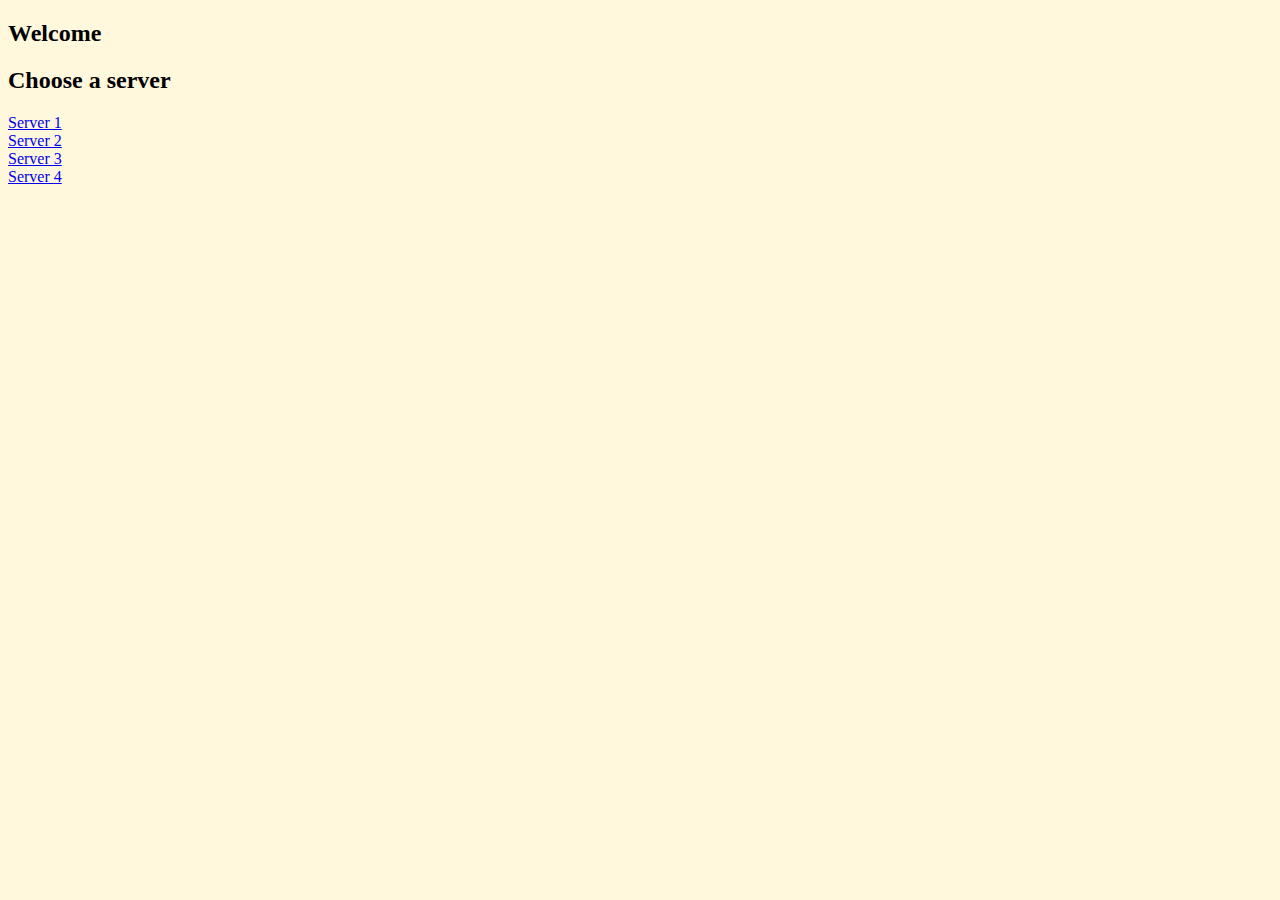
==== groups.html @ 03f76c49 "add links to discord, add section" ====
<!DOCTYPE html>
<html>
	<head>
    		<title>GameCon</title>
		
		<meta charset="UTF-8">
		<meta name="keywords" content="Gamecon, gamehub, chat, online game chat, chatting with gamers, gamers meet">
		<meta name ="description" content="online chatting and meetup for gamers">
		<meta name="author" content="moringa group 14">
		<meta http-equiv="refresh" content="30">
		<meta name="viewport" content="width=device-width, initial-scale=1.0">
	        <title>GAMECON</title> 
		<link rel="stylesheet" type="text/css" href="css/style.css">
		<link rel="icon" sizes="16x16 32x32 48x48 64x64" href="images/">
  	</head>
  </head>
	<body>
    		<header class="home">
		</header>
		<section class="hello">
			<h2>Welcome</h2>
			<h2>Choose a server</h2>
			<a href="https://discord.gg/ADsDrX4g">Server 1</a><br>
			<a href="https://discord.gg/eBPsuzhG">Server 2</a><br>
			<a href="https://discord.gg/7YEsg4eG">Server 3</a><br>
			<a href="https://discord.gg/ENwVmMxB">Server 4</a><br>
		</section>
	</body>
</html>
---- css/style.css ----
.column {
  float: left;
  width: 33.33%;
}

/* Clear floats after the columns */
.row:after {
  content: "";
  display: table;
  clear: both;
}
.card{
width: 100%;
 height: auto;
display: grid;
grid-template-columns: repeat(3, 1fr);
grid-auto-rows: auto;
grid-gap: 1rem;
border-radius: 4px;
padding: .5rem;
}
img{
  max-width: 450px;
  min-width: 450px;
  max-height:200px;
  min-height:600px; 
}
body{
    background-color:cornsilk
}
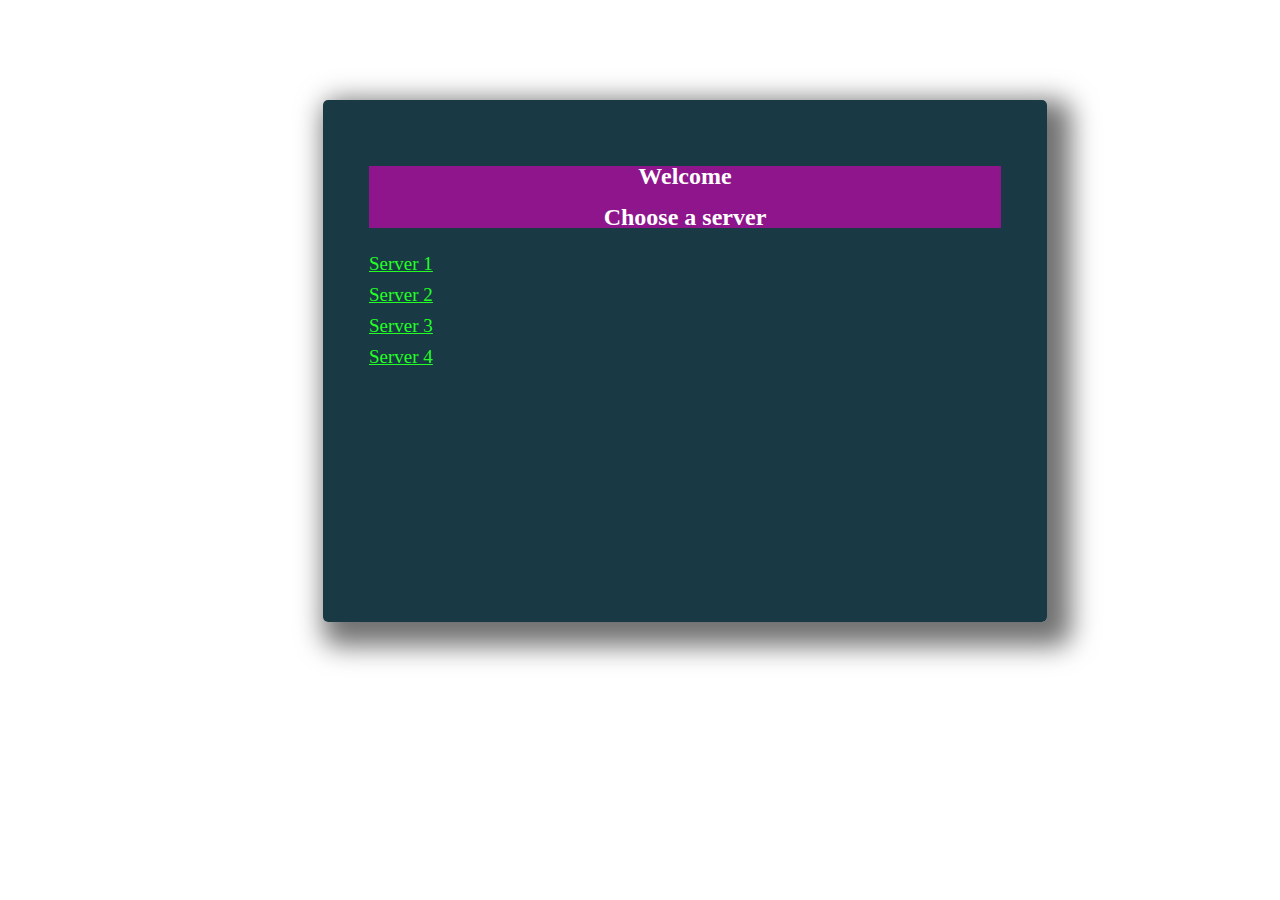
==== commit 65729e97: "add divs to links" ====
--- a/groups.html
+++ b/groups.html
@@ -1,8 +1,6 @@
 <!DOCTYPE html>
 <html>
 	<head>
-    		<title>GameCon</title>
-		
 		<meta charset="UTF-8">
 		<meta name="keywords" content="Gamecon, gamehub, chat, online game chat, chatting with gamers, gamers meet">
 		<meta name ="description" content="online chatting and meetup for gamers">
@@ -18,12 +16,22 @@
     		<header class="home">
 		</header>
 		<section class="hello">
-			<h2>Welcome</h2>
-			<h2>Choose a server</h2>
-			<a href="https://discord.gg/ADsDrX4g">Server 1</a><br>
-			<a href="https://discord.gg/eBPsuzhG">Server 2</a><br>
-			<a href="https://discord.gg/7YEsg4eG">Server 3</a><br>
-			<a href="https://discord.gg/ENwVmMxB">Server 4</a><br>
+			<div class="header">
+				<h2>Welcome</h2>
+				<h2>Choose a server</h2>
+			</div>
+			<div class="now">
+				<a href="https://discord.gg/ADsDrX4g">Server 1</a><br>
+			</div>
+			<div class="neon">
+				<a href="https://discord.gg/eBPsuzhG">Server 2</a><br>
+			</div>
+			<div class="never">
+				<a href="https://discord.gg/7YEsg4eG">Server 3</a><br>
+			</div>
+			<div class="low">
+				<a href="https://discord.gg/ENwVmMxB">Server 4</a><br>
+			</div>
 		</section>
 	</body>
 </html> 
--- a/css/style.css
+++ b/css/style.css
@@ -1,30 +1,35 @@
-		.column {
-  float: left;
-  width: 33.33%;
+body {
+	background: url("/home/mrrobot/Desktop/Moringa-school-projects/Project-GameCon/images/minecraft2.jpg");
 }
 
-/* Clear floats after the columns */
-.row:after {
-  content: "";
-  display: table;
-  clear: both;
+.hello {
+    width: 50%;
+    box-shadow: 12px 12px 27px 12px rgba(0, 0,0, 0.56);
+    padding: 46px;
+    border-radius: 5px;
+    margin-top: 100px;
+    margin-left:315px;
+    background:rgba(0, 36,48,0.9); 
+    height:430px;
 }
-.card{
-width: 100%;
- height: auto;
-display: grid;
-grid-template-columns: repeat(3, 1fr);
-grid-auto-rows: auto;
-grid-gap: 1rem;
-border-radius: 4px;
-padding: .5rem;
+
+.hello h2 {
+	color:white;
+	text-align:center;
 }
-img{
-  max-width: 450px;
-  min-width: 450px;
-  max-height:200px;
-  min-height:600px; 
+
+.hello a {
+	color:#24ff24;
+	font-size:19px;
+	line-height:31px;
 }
-body{
-    background-color:cornsilk
-}+
+.never {
+	width:20%;
+}
+
+.header {
+	line-height:21px;
+	background:#8e158b;
+
+}
